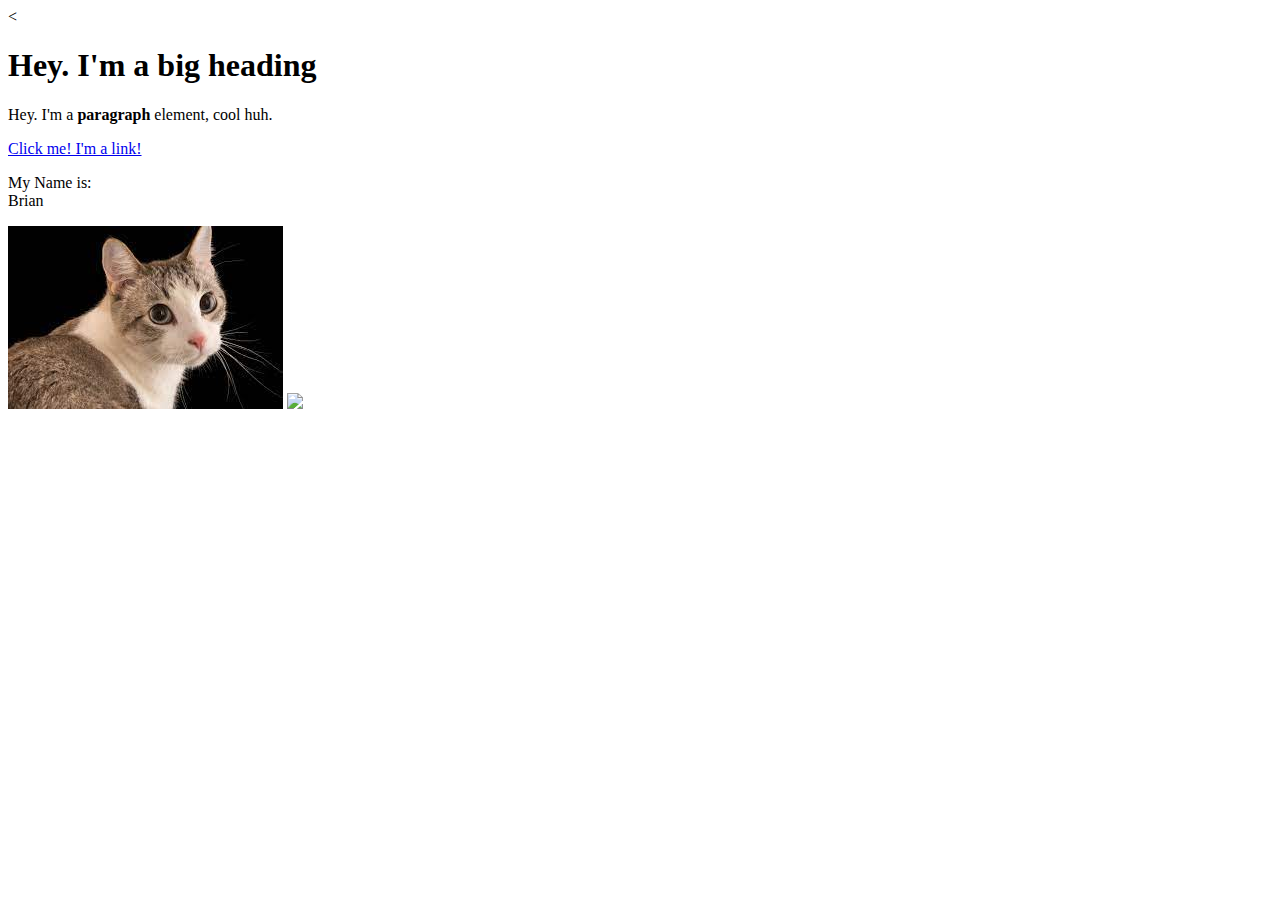
==== test.html @ 840fd500 "Added a cat image and a few more elements" ====
<!DOCTYPE html>
<<!DOCTYPE html>
<html>
<head>
	<meta charset="utf-8">
	<meta name="viewport" content="width=device-width, initial-scale=1">
	<title>Test Page</title>
</head>
<body>
	<h1>Hey. I'm a big heading</h1>
	<p>Hey. I'm a <b>paragraph</b> element, cool huh.</p>

	<!target blank is for opening in new tab>
	<a href="https://google.com" target="_blank" title="Let's go to Google">Click me! I'm a link!</a> 

	<p>My Name is:<br>
	Brian</p>

	<!adding images>
	<!Adding images saved locally>
	<img src="img/cat.jpeg">
	<!adding images from a source on the internet>
	<img src="https://upload.wikimedia.org/wikipedia/commons/thumb/3/3a/Cat03.jpg/1200px-Cat03.jpg">
</body>
</html>
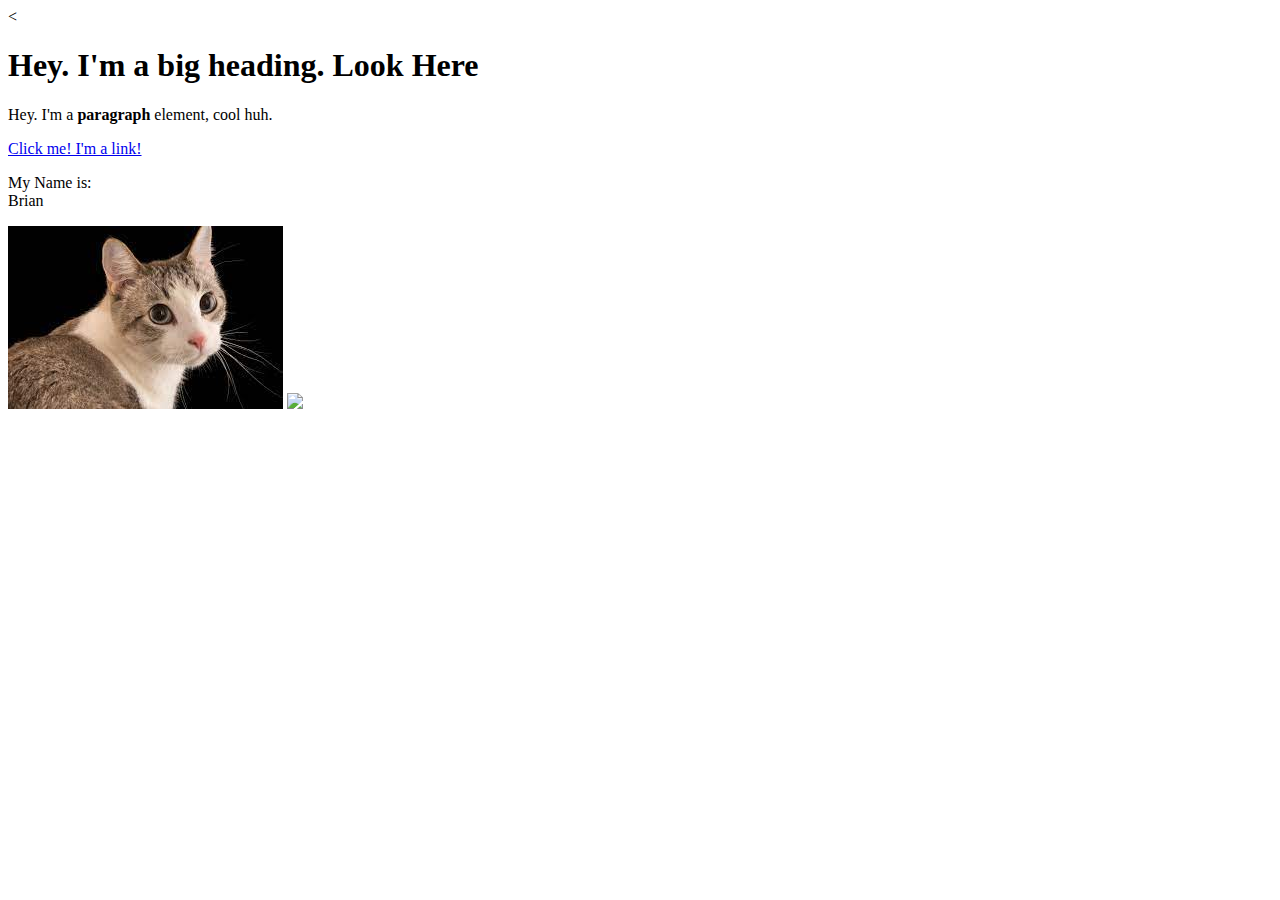
==== commit 9fab5759: "Added more information to header" ====
--- a/test.html
+++ b/test.html
@@ -7,7 +7,7 @@
 	<title>Test Page</title>
 </head>
 <body>
-	<h1>Hey. I'm a big heading</h1>
+	<h1>Hey. I'm a big heading. Look Here</h1>
 	<p>Hey. I'm a <b>paragraph</b> element, cool huh.</p>
 
 	<!target blank is for opening in new tab>
